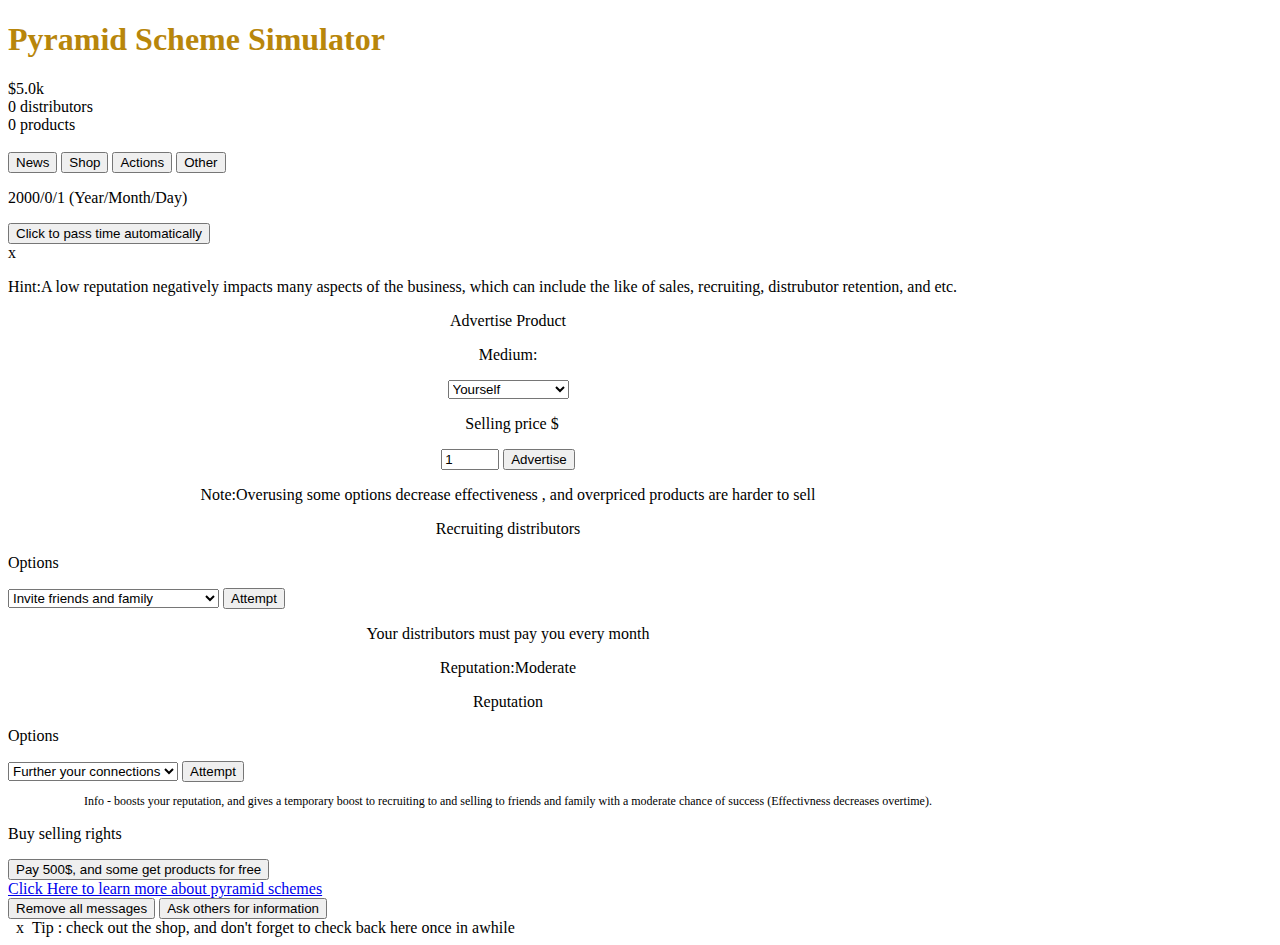
==== Pyramid.html @ 5248b423 "Initial commit" ====
<!DOCTYPE html>
<html>
<head>
    <!--<link rel="StyleSheet" type="text/css" href="reset.css">-->
    <link rel="StyleSheet" href="theCSS.css">
    <title style="font-size: 80%">Pyramid Scheme Simulator</title>
    <link rel="icon" href=Images/Pyramid.png>
</head>
  <body>
    <div style="width:1000px"><!--wraps everything-->
    <div class= "flex-box justifyLeft">
      <div><h1 style= "color:darkgoldenrod" >Pyramid Scheme Simulator</h1></div>
      <div class="fItem" id="money_F">Your Javascript broke, so try refreshing</div>
      <div class="fItem" id="Dis_F">0 Distributors</div>
      <div class= "fItem" id ="Prod_F">0 Products</div>
    </br>
    
    <!--<input type="button" value="a button" onclick=changeCash(10) /> -->
    <div>
    
    <div class="tab">
      <button id="tabNews" class="tablinks" onclick="openTab(event, 'News');">News</button>
      <button id="tabShop" class="tablinks" onclick="openTab(event, 'Shop');">Shop</button>
      <button id="tabActions" class="tablinks" onclick="openTab(event, 'Act')">Actions</button>
      <button id="tabOther" class="tablinks" onclick="openTab(event, 'Other')">Other</button>
    </div>
      
    <div id="Act" class="tabcontent">
      <div class="flex-box">
      <p id= "theTime">You shouldn't be able to see this</p>
      <input id="autoTime" type="button" value="Click to pass time automatically" onclick="startAuto()">
      </div>
      <div class ="aPrompt">
        <span class="aExit" onclick="this.parentElement.parentElement.removeChild(this.parentElement);">x</span>
        <p>Hint:A low reputation negatively impacts many aspects of the business, 
          which can include the like of sales, recruiting, distrubutor retention, and etc.</p>
      </div>
      <div id= "sellingProd" class="shopContent">
        <div class= "aPrompt">
          <p style="text-align: center">Advertise Product</p>
          <div class ="flex-box" style="text-align: center">
          <p>Medium:</p>
          <select id="theMedium" >
            <option id="Y" value="1">Yourself</option>
            <option id="SM" value="2">Social Media</option>
            <option id="Ads" style = "display:none" value="3">Ads</option>
            <option id="Dis" style = "display:none" value="4">Your Distributors</option>
          </select>
          <p>&nbsp; Selling price $</p>
          <input style="width:50px" type="number" min="1" value="1" id="Offer">
          <input type="button" value="Advertise" onclick="Selling()">
          </div>
          <p style="text-align: center" id="News_Selling">Note:Overusing some options decrease effectiveness
          , and overpriced products are harder to sell</p>
        </div>
      </div>
      <div id="recruiting" class=shopContent>
        <div class ="aPrompt">
          <p style="text-align: center">Recruiting distributors</p>
          <div id="Options_F" class="flex-box">
            <p>Options</p>
            <select id="Options_Dropdown">
              <option value="1" id="Options_D_FF">Invite friends and family</option>
              <option value="2" id="Options_D_D">Encourage distributors to recruit</option>
              <option value="3" id="Options_D_R">Invite randoms</option>
              <option value="4" id="Options_D_Ads" style="display:none">Push out ads(Costs money)</option>
            </select>
            <input type="button" value="Attempt" onclick="Recruit()">
          </div>
          <p id="recInfo" style="text-align: center">Your distributors must pay you every month</p>
          <p id="displayPublicKnow" style="text-align: center">Reputation:Moderate</p>
          <!--<p id="displayPublicKnow" style="text-align: center">Reputation:Moderate</p>
          <input type="button" onclick="changeDis(1000)" value="Get 1000 Distributor" style="display: none">
          <input type="button" onclick="changeDis(10000)" value="Get 10000 Distributors" style="display: none">-->
        </div>
      <div id="ReputationHTML" class="shopContent aPrompt">
        <p style="text-align: center">Reputation </p>
        <div class="flex-box">
          <p>Options</p>
          <select>
            <option value="1">Further your connections</option>
            <option value="2">Rebrand the company</option>
            <option value="3"></option>
          </select>
          <input type="button" onclick="RepEvents()" value="Attempt"> 
        </div>
        <p id="RepHint" style="font-size: 75%;text-align: center">
          Info - boosts your reputation, and gives a temporary boost to recruiting to and selling to friends and family with a moderate chance of success
          (Effectivness decreases overtime).
        </p>
        
      </div>
      </div>
    </div>
      
    <div id="Shop" class="tabcontent">
      <!-- PayUp0 = buy selling rights, PayUp1 is cancelling payments-->
        <div class = "aPrompt">
          <div class="flex-box" >
            <p class="PayUp0">Buy selling rights 	&nbsp;</p>
            <button class = "PayUp0" onclick="if(checkCash(-500)){start()}">Pay 500$, and some get products for free</button>
            <p class = "PayUp1" style = "display:none">Cancel payments 	&nbsp;</p>
            <button onclick="checkCash(-20);stop()" class = "PayUp1" style = "display:none">Pay 20$ processing fee</button>
          </div>
        </div>
        <div class= "Buy0 aPrompt" style="display:none">
          <div class="flex-box">
            <p>Buy Products &nbsp;</p>
            <p id="theCostforOne"></p>
            <input style="width:55%" type="range" min="1" max="1000" value = "1" id="BuySlider" oninput="document.getElementById('currentBuying').innerHTML = valueAsNumber">
            <input type="button" value="&#60;" 
            onclick="document.getElementById('BuySlider').valueAsNumber--;document.getElementById('currentBuying').innerHTML=document.getElementById('BuySlider').valueAsNumber"> 
            <input type="button" value="&#62;"
            onclick="document.getElementById('BuySlider').valueAsNumber++;document.getElementById('currentBuying').innerHTML=document.getElementById('BuySlider').valueAsNumber">
            <button onclick="if(checkCash_Prod((Prod_Cost * -1) * document.getElementById('BuySlider').valueAsNumber)){changeProd(document.getElementById('BuySlider').valueAsNumber)}">Buy </button>
            <p id="currentBuying"></p>
          </div>
        </div>
        
    </div>
      
    <div id="Other" class="tabcontent">
      <a href = "https://www.investor.gov/investing-basics/avoiding-fraud/types-fraud/pyramid-scheme" target = "_blank">Click Here to learn more about pyramid schemes</a>
    </div>
    
    <div id="News" class="tabcontent">
      <button onclick= "killChildAll('flex_News')">Remove all messages</button>
      <button onclick = "TipFunc()">Ask others for information</button>
      <div class="flex-boxV" id="flex_News"></div>
    </div>
    
  </div>
    </div> <!--end of wrapper-->
    <script src="TheJS.js"></script>
    
    <noscript>Your browser doesn't support JavaScript ):</noscript>
  </body>
</html>
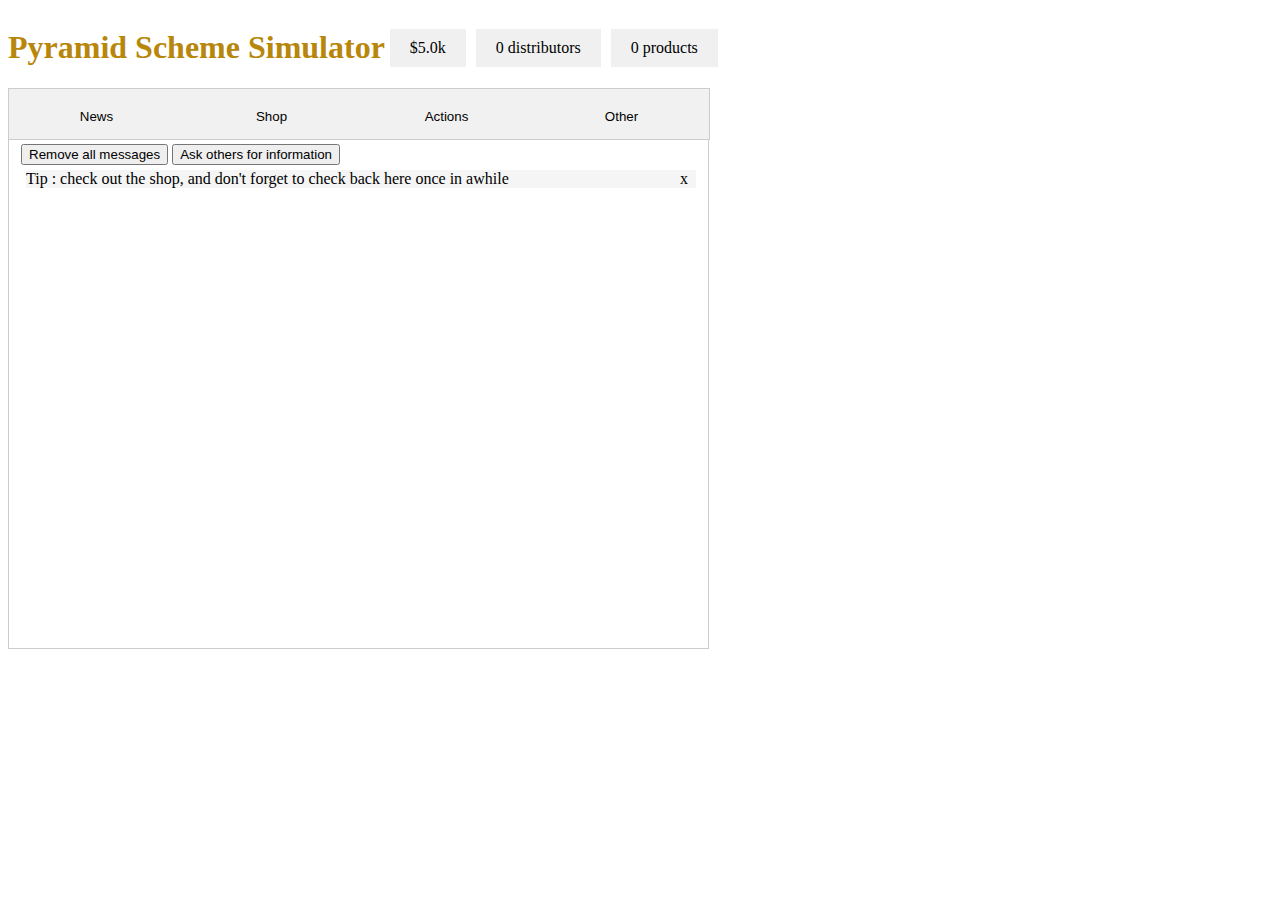
==== commit a552b693: "Add files via upload" ====
--- a/Pyramid.html
+++ b/Pyramid.html
@@ -2,7 +2,8 @@
 <html>
 <head>
     <!--<link rel="StyleSheet" type="text/css" href="reset.css">-->
-    <link rel="StyleSheet" href="theCSS.css">
+    <!--<link rel="StyleSheet" href="http://trac.webkit.org/browser/trunk/Source/WebCore/css/html.css">-->
+    <link rel="StyleSheet" href="TheCSS.css">
     <title style="font-size: 80%">Pyramid Scheme Simulator</title>
     <link rel="icon" href=Images/Pyramid.png>
 </head>
@@ -18,7 +19,7 @@
     <!--<input type="button" value="a button" onclick=changeCash(10) /> -->
     <div>
     
-    <div class="tab">
+    <div class="tab" style="flex-flow: nowrap">
       <button id="tabNews" class="tablinks" onclick="openTab(event, 'News');">News</button>
       <button id="tabShop" class="tablinks" onclick="openTab(event, 'Shop');">Shop</button>
       <button id="tabActions" class="tablinks" onclick="openTab(event, 'Act')">Actions</button>
@@ -29,6 +30,7 @@
       <div class="flex-box">
       <p id= "theTime">You shouldn't be able to see this</p>
       <input id="autoTime" type="button" value="Click to pass time automatically" onclick="startAuto()">
+      <input type="button" value="Click to pass a month" onclick="changeTime(744)">
       </div>
       <div class ="aPrompt">
         <span class="aExit" onclick="this.parentElement.parentElement.removeChild(this.parentElement);">x</span>
--- a/TheCSS.css
+++ b/TheCSS.css
@@ -0,0 +1,103 @@
+
+span:hover(){
+    color:red;
+    cursor:pointer;
+}
+.fItem {
+    background: rgb(240, 240, 240);
+    padding:10px 20px 10px 20px; 
+    margin :5px 5px;
+    position: relative; top:-5px;
+    word-wrap: none;
+    
+}
+.flex-box {
+    display:flex;
+    flex-wrap:wrap;
+    height:50px;
+    flex: 1 1 auto;
+    widows: 100%;;
+    align-items: baseline;
+    align-content: flex-start;
+    justify-content: center;
+}
+.flex-boxV {
+    display:flex;
+    flex-wrap: row;
+    height:50px;
+    widows: 100%;;
+    align-items: baseline;
+    align-content: flex-start;
+    flex-direction: column;
+    flex:1;
+}
+
+
+.aPrompt {
+    background-color:whitesmoke;
+    width:670px;
+    position:relative;
+    margin:5px 5px;
+    word-wrap: break-word;
+    
+}
+.aExit {
+    color:black;
+    cursor:pointer;
+    float:right;
+    
+}
+    .aExit:hover {
+        color:red;
+        transition: .3s;
+    }
+
+.tab {
+    overflow: hidden;
+    border: 1px solid #ccc;
+    background-color: #f1f1f1;
+    width:700px;
+
+  }
+  
+  /* Style the buttons that are used to open the tab content */
+  .tab button {
+    background-color: inherit;
+    float: left;
+    border: none;
+    outline: none;
+    cursor: pointer;
+    height: 20px;
+    width: 25%;
+    transition: 0.3s;
+    padding:20px 0px 30px;
+  }
+  
+  /* Change background color of buttons on hover */
+  .tab button:hover {
+    background-color: #ddd;
+  }
+  
+  /* Create an active/current tablink class */
+  .tab button.active {
+    background-color: #ccc;
+  }
+  
+  /* Style the tab content */
+  .tabcontent {
+    
+    width:675px;
+    display: none;
+    padding: 4px 12px;
+    border: 1px solid #ccc;
+    border-top: none;
+    overflow:scroll;
+    height:500px;
+  }
+.shopContent {
+  display:none;
+}
+.justifyLeft {
+  justify-content: left;
+  /*overflow: auto;*/
+}
